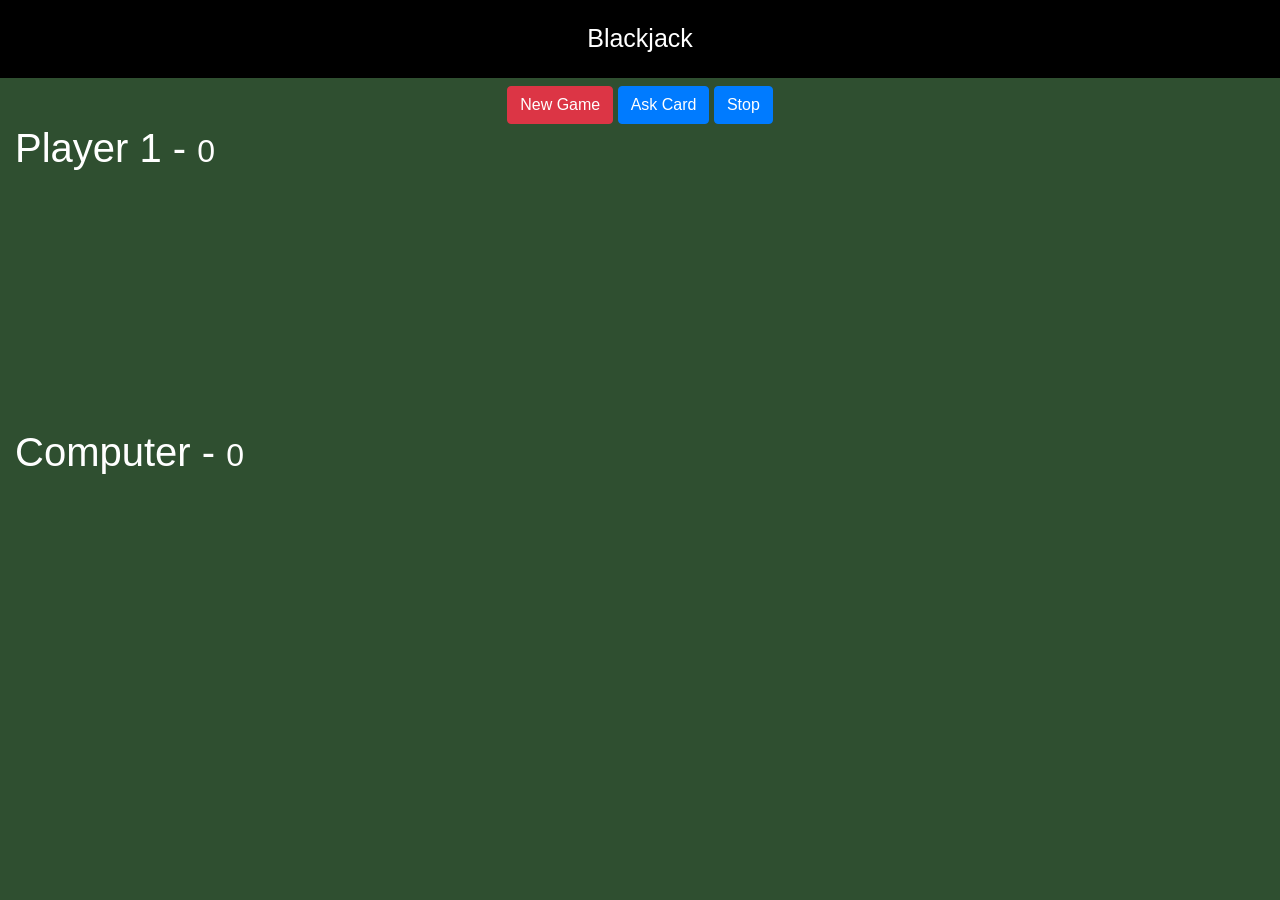
==== index.html @ 614498cf "Approved to github pages" ====
<!DOCTYPE html>
<html lang="es">
<head>
    <meta charset="UTF-8">
    <meta name="viewport" content="width=device-width, initial-scale=1.0">
    <meta http-equiv="X-UA-Compatible" content="ie=edge">
    <title>Blackjack - @rogeralbp</title>

    <link rel="stylesheet" href="https://stackpath.bootstrapcdn.com/bootstrap/4.4.1/css/bootstrap.min.css" integrity="sha384-Vkoo8x4CGsO3+Hhxv8T/Q5PaXtkKtu6ug5TOeNV6gBiFeWPGFN9MuhOf23Q9Ifjh" crossorigin="anonymous">
    <link rel="stylesheet" href="assets/css/styles.css">

</head>
<body>
    
    <header class="title">
        Blackjack
    </header>
    
    <div class="row mt-2">
        <div id="divButtons" class="col text-center">

            <button id="btnNewGame" class="btn btn-danger">New Game</button>
            <button id="btnGetCard" class="btn btn-primary">Ask Card</button>
            <button id="btnStop" class="btn btn-primary">Stop</button> 

        </div>
    </div>

    <div class="row container">
        <div class="col">

            <h1>Player 1 - <small>0</small></h1>
            <div id="player-cards">
            </div>

        </div>
    </div>

    <div class="row container mt-2">
        <div class="col">

            <h1>Computer - <small>0</small></h1>
            <div id="computer-cards">
            </div>

        </div>
    </div>


    <script src="assets/js/underscore-min.js"></script>
    <script src="assets/js/game.js"></script>

</body>
</html>
---- assets/css/styles.css ----
html, body {
    margin: 0px;
    background-color: #2F4F30;
    color: white;
}


.title {
    text-align: center;
    background-color: black;
    color: white;
    padding: 20px;
    font-size: 25px;
}

.carta {
    position: relative;
    width: 150px;
    left: 100px;
    margin-left: -75px;
}

#computer-cards, #player-cards {
    height: 240px;
}
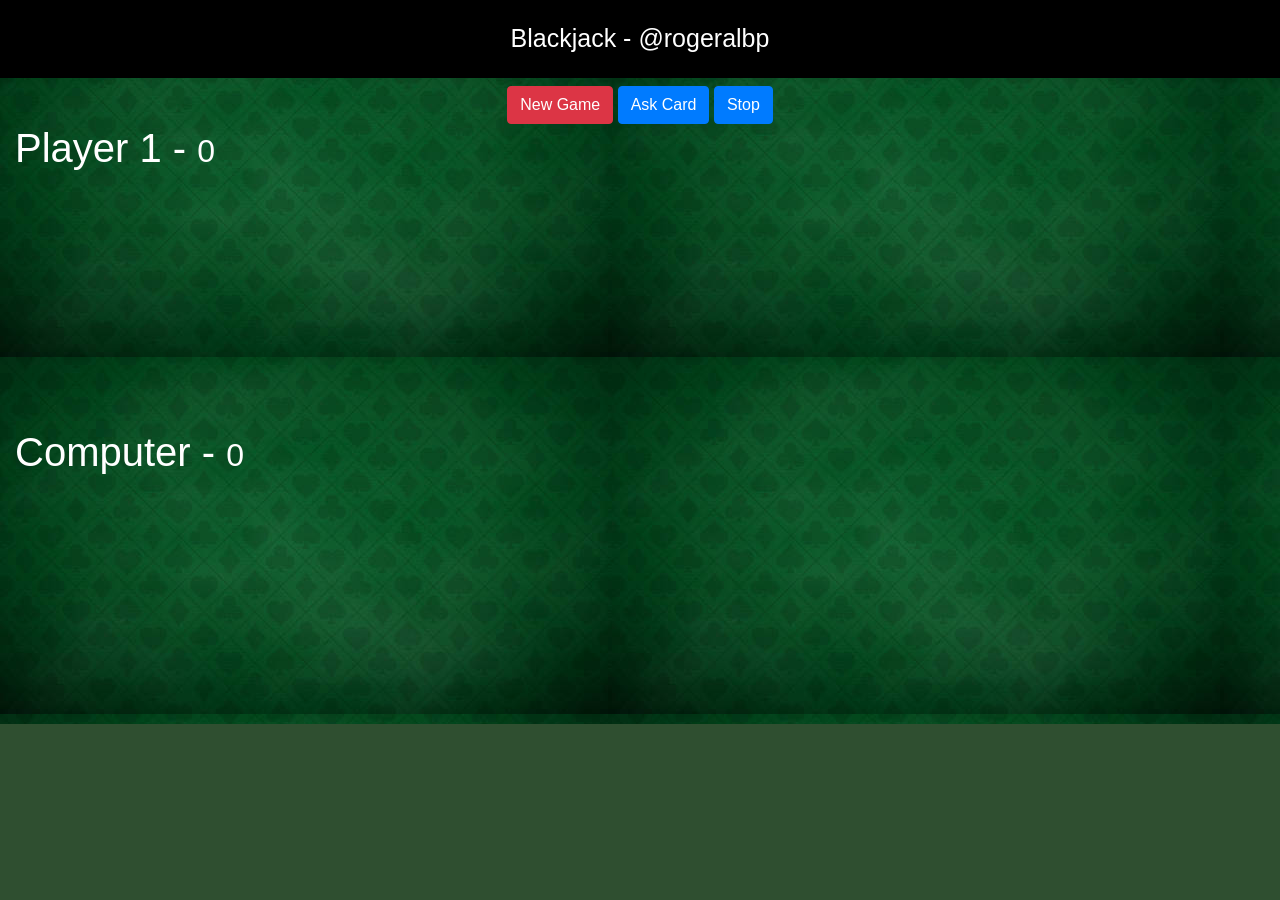
==== commit d72561c4: "Spanish to English, new backgroud" ====
--- a/index.html
+++ b/index.html
@@ -10,10 +10,10 @@
     <link rel="stylesheet" href="assets/css/styles.css">
 
 </head>
-<body>
+<body background="assets/table/21.jpg">
     
     <header class="title">
-        Blackjack
+        Blackjack - @rogeralbp
     </header>
     
     <div class="row mt-2">
--- a/assets/css/styles.css
+++ b/assets/css/styles.css
@@ -2,8 +2,9 @@
     margin: 0px;
     background-color: #2F4F30;
     color: white;
+    max-width: 100%;
+    overflow-x: hidden;
 }
-
 
 .title {
     text-align: center;
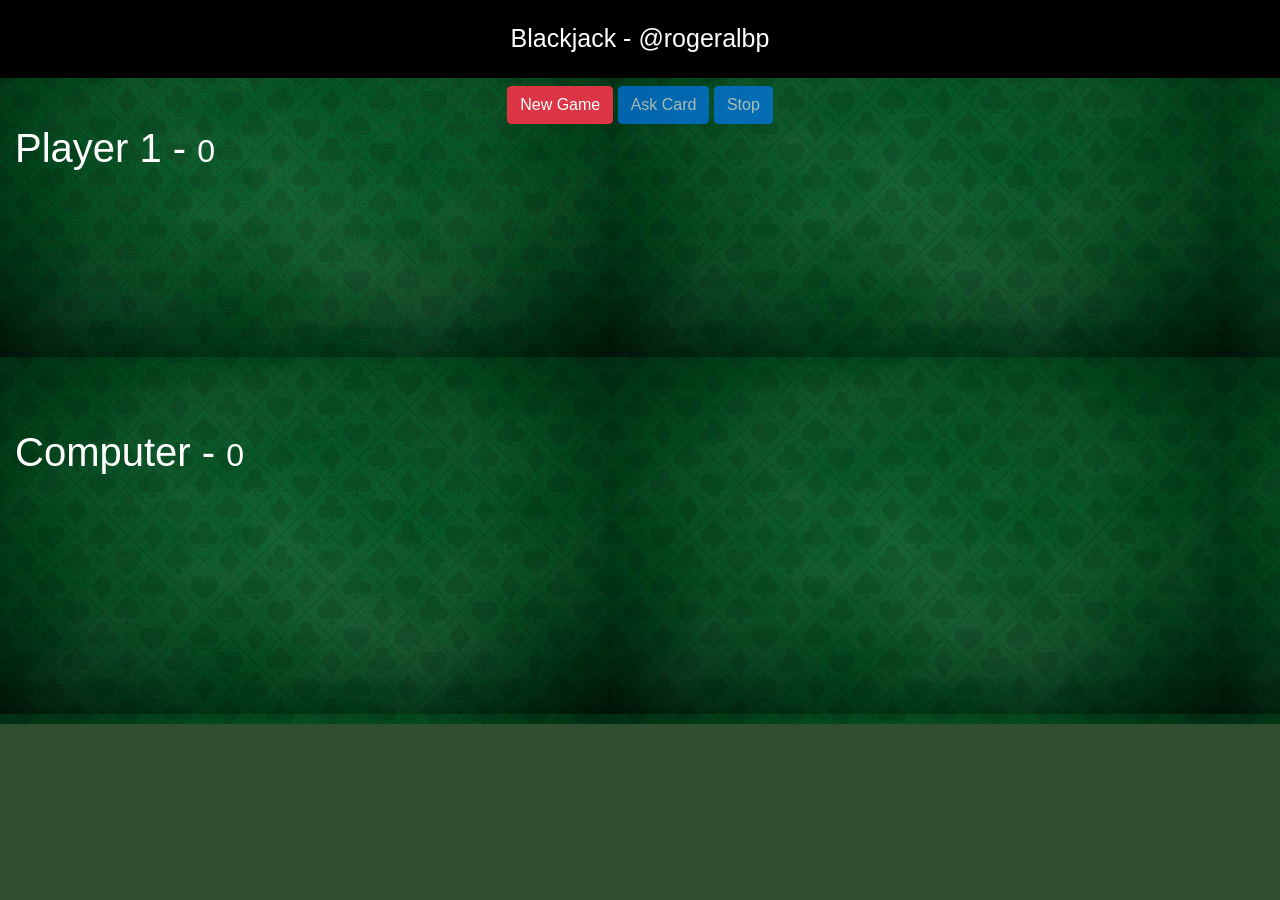
==== commit 55392adf: "Module completeed" ====
--- a/index.html
+++ b/index.html
@@ -7,7 +7,7 @@
     <title>Blackjack - @rogeralbp</title>
 
     <link rel="stylesheet" href="https://stackpath.bootstrapcdn.com/bootstrap/4.4.1/css/bootstrap.min.css" integrity="sha384-Vkoo8x4CGsO3+Hhxv8T/Q5PaXtkKtu6ug5TOeNV6gBiFeWPGFN9MuhOf23Q9Ifjh" crossorigin="anonymous">
-    <link rel="stylesheet" href="assets/css/styles.css">
+    <link rel="stylesheet" href="assets/css/styles.css"> 
 
 </head>
 <body background="assets/table/21.jpg">
@@ -20,8 +20,8 @@
         <div id="divButtons" class="col text-center">
 
             <button id="btnNewGame" class="btn btn-danger">New Game</button>
-            <button id="btnGetCard" class="btn btn-primary">Ask Card</button>
-            <button id="btnStop" class="btn btn-primary">Stop</button> 
+            <button id="btnGetCard" disabled="disabled" class="btn btn-primary">Ask Card</button>
+            <button id="btnStop" disabled="disabled" class="btn btn-primary">Stop</button> 
 
         </div>
     </div>
@@ -30,7 +30,7 @@
         <div class="col">
 
             <h1>Player 1 - <small>0</small></h1>
-            <div id="player-cards">
+            <div id="player-cards" class="divCards">
             </div>
 
         </div>
@@ -40,15 +40,19 @@
         <div class="col">
 
             <h1>Computer - <small>0</small></h1>
-            <div id="computer-cards">
+            <div id="computer-cards" class="divCards">
             </div>
 
         </div>
     </div>
 
-
     <script src="assets/js/underscore-min.js"></script>
     <script src="assets/js/game.js"></script>
 
+    <!--Importing the module to someone else-->
+    <script> 
+        console.log(blackjackModule);
+    </script>
+
 </body>
 </html>
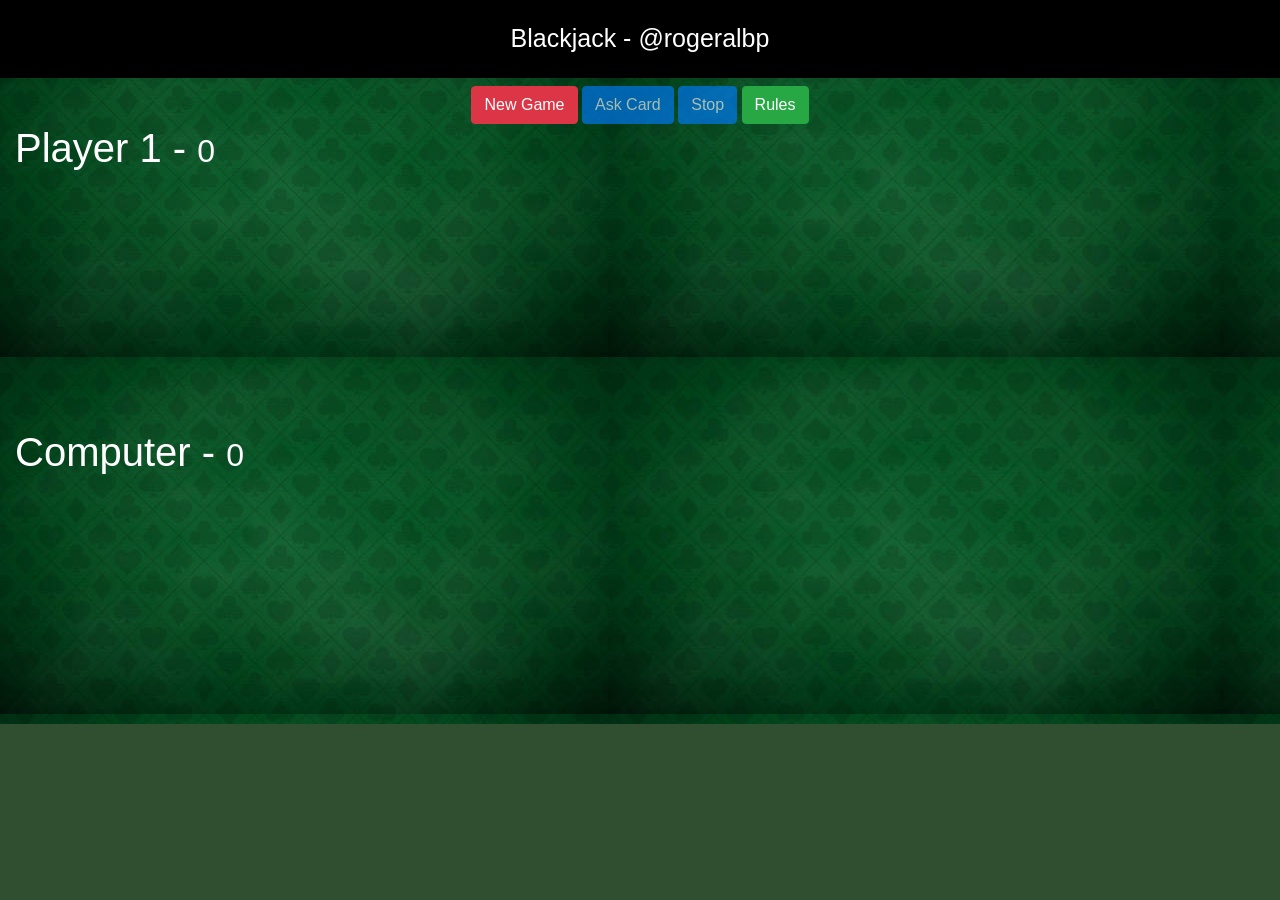
==== commit 09f52a6b: "Module completeed" ====
--- a/index.html
+++ b/index.html
@@ -22,7 +22,7 @@
             <button id="btnNewGame" class="btn btn-danger">New Game</button>
             <button id="btnGetCard" disabled="disabled" class="btn btn-primary">Ask Card</button>
             <button id="btnStop" disabled="disabled" class="btn btn-primary">Stop</button> 
-
+            <button id="btnRules" class="btn btn-success">Rules</button> 
         </div>
     </div>
 
--- a/assets/css/styles.css
+++ b/assets/css/styles.css
@@ -14,7 +14,7 @@
     font-size: 25px;
 }
 
-.carta {
+.show-card {
     position: relative;
     width: 150px;
     left: 100px;
